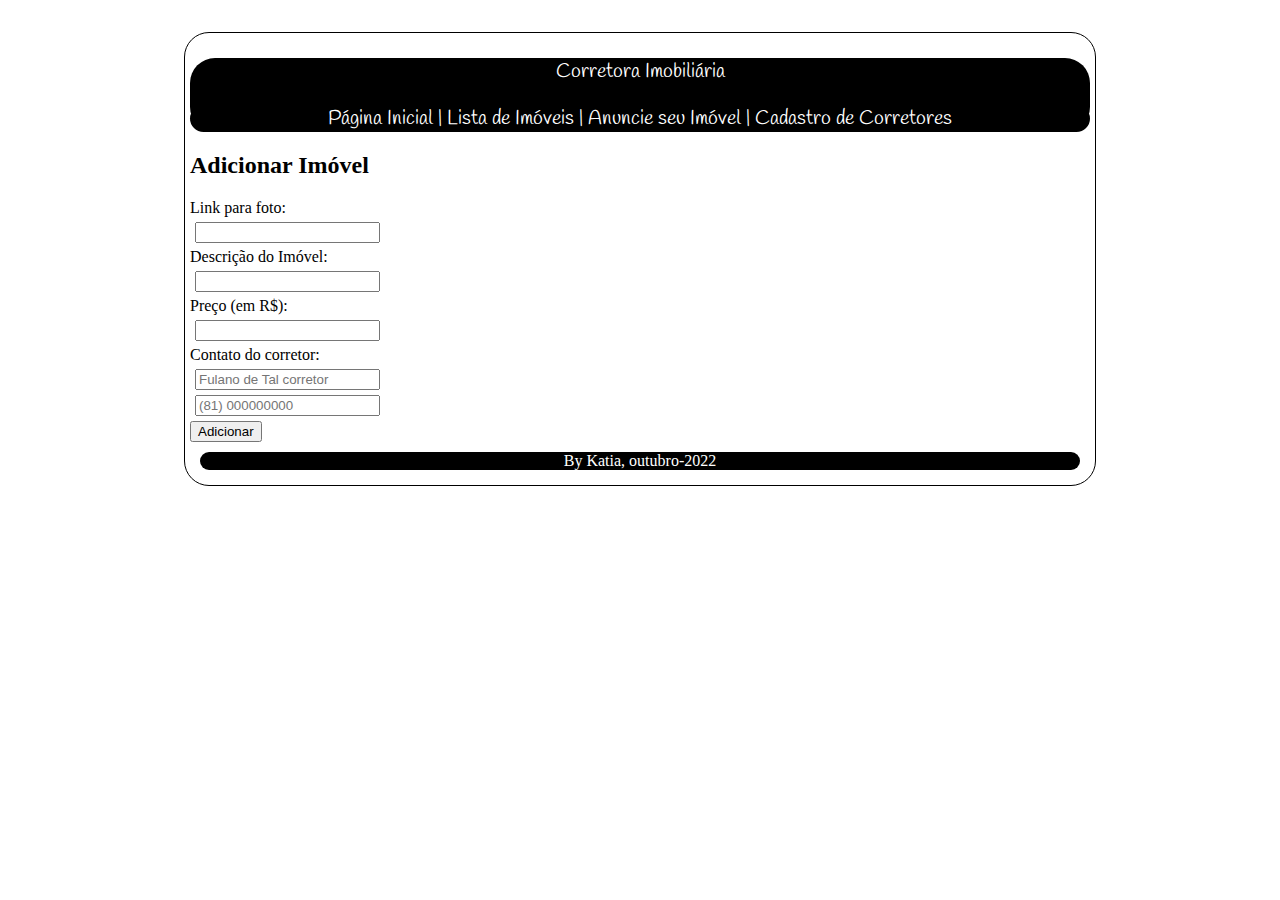
==== sistema-corretora/cadastro-imoveis.html @ 8dc57f45 "atividade 3" ====
<!DOCTYPE html>
<html lang="pt-br">
  <head>
    <meta charset="UTF-8" />
    <meta name="viewport" content="width=device-width, initial-scale=1.0" />
    <meta http-equiv="X-UA-Compatible" content="ie=edge" />
    <title>Cadastro de Imóveis</title>
    <link rel="stylesheet" href="./css/style.css">
    <link rel="stylesheet" href="./css/menu.css">

    <link rel="preconnect" href="https://fonts.googleapis.com">
    <link rel="preconnect" href="https://fonts.gstatic.com" crossorigin>
    <link href="https://fonts.googleapis.com/css2?family=Handlee&display=swap" rel="stylesheet">
  
  </head>
  
  <body class="container">
    <header>
      <div>
        <p>Corretora Imobiliária</p>
      </div>
  
      <div>
        <nav>
          <a href="index.html">Página Inicial</a>
          <a href="list-imoveis.html">Lista de Imóveis</a>
          <a href="cadastro-imoveis.html">Anuncie seu Imóvel</a>
          <a href="corretores.html">Cadastro de Corretores</a>
        </nav>
      </div>
    </header>

    <h2>Adicionar Imóvel</h2>
    <form action="">
      <div>
        <label for="link-foto">Link para foto: </label>
        <input type="url" id="link-foto" name="link-foto" />
      </div>

      <div>
        <label for="descricao">Descrição do Imóvel: </label>
        <!-- Adicione o id apropriado para o input abaixo -->
        <input type="text" id="desc" name="descrição" />
      </div>

      <div>
        <label for="preco">Preço (em R$): </label>
        <!-- Adicione o id apropriado e o type para receber números abaixo -->
        <input type="number" id="preco" name="preço" />
      </div>

      <div>
        <!-- Preencha as propriedades necessárias para os elementos abaixo -->
        <label>Contato do corretor: </label>
        <input type="text" id="nomeCorretor" name="nomeCorretor" placeholder="Fulano de Tal corretor"/>
        <input type="tel" id="telCorretor" name="telCorretor" placeholder="(81) 000000000"/>
      </div>

      <div class="form-add">
        <!-- Adicione ao type do botão abaixo o valor para que ele submeta o formulário -->
        <button type="submit">Adicionar</button>
      </div>
    </form>

    
  <footer>
    By Katia, outubro-2022
  </footer>
  </body>
</html>
---- sistema-corretora/css/style.css ----
.container {
    margin: 2em auto;
    width: 900px;
    border: 1px solid #000000;
    border-radius: 25px;
    padding: 5px;
    
}

table, tr {
    border: 1px solid black;
    margin: 5px;
    padding: 4px;
    border-radius: 15px;
}

#tabela__agendamento {
    border: 0px;
    margin: 5px;
    padding: 4px;
    border-radius: 15px;
}

table {
    width: 100%;
    height: 100%;
    margin-right: 3px;
}

td:hover {
    border: 5px solid gold;
    font-size: 20px;
    color: gold;
    
}

.tabela__imagem{
    width: 20%;
}

main {
    padding: 10px;
}

input {
    margin: 5px;
    display: block;
}

.tipo_visita {
    display: inline;
}

.conjunto__dadosCliente {
    display: flexbox;
    flex-direction: column;
}

footer {
    text-align: center;
    background-color: black;
    color: white;
    border-radius: 25px;
    margin: 10px;
}
---- sistema-corretora/css/menu.css ----
/* MENU - CSS*/
header, nav {
    text-align: center;
    background: black;
    color: white;
    font-family: 'Handlee', cursive;
    font-size: 20px;
    border-radius: 25px;
    justify-content: space-around;
}

a:link {
    text-decoration: none;
    color: white;
}

a:visited {
    color: white;
}


a:hover {
    color: rgb(119, 0, 255);
}


a::after {
    content: " | ";
    color: white;
}

a:last-child::after {
    content: " ";
}
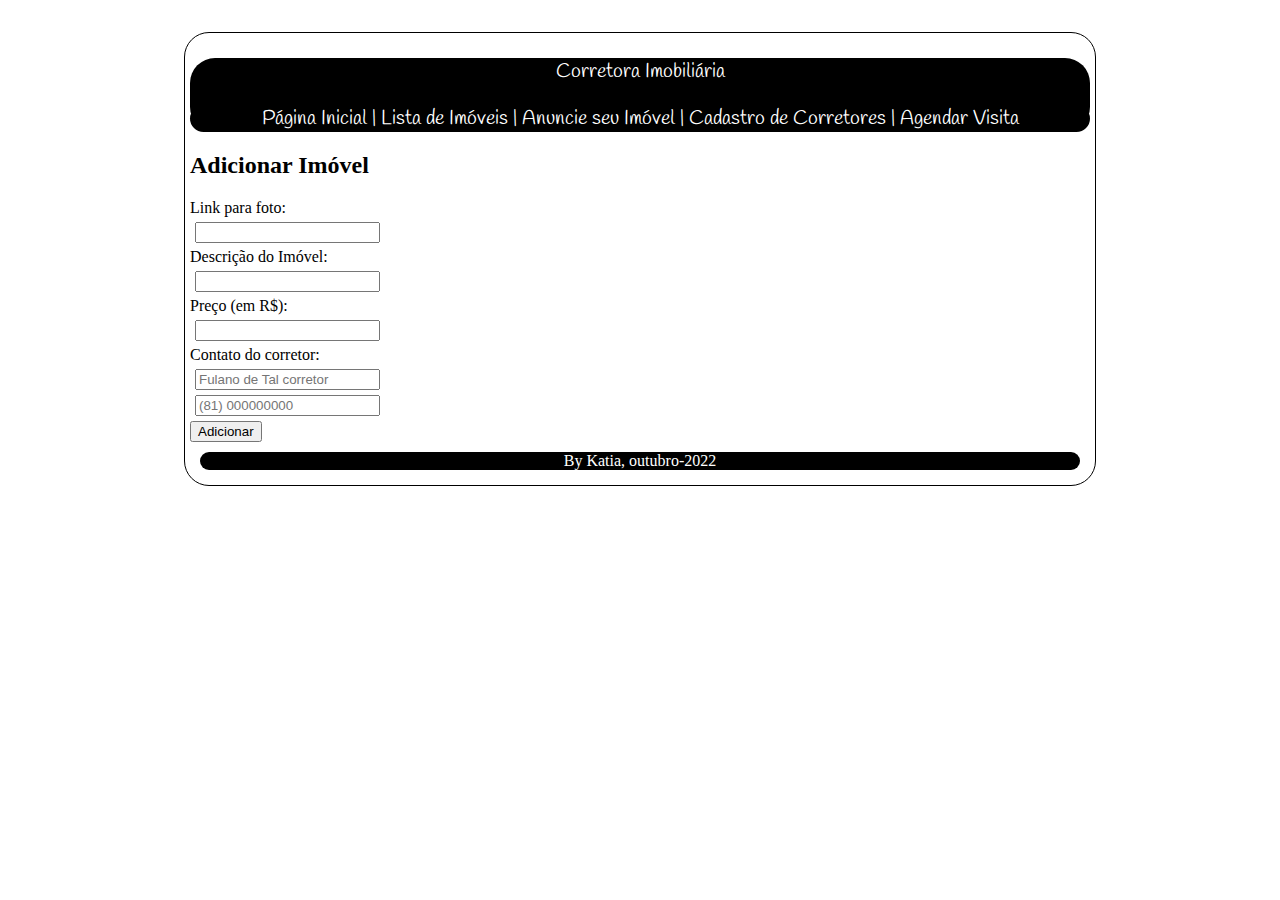
==== commit 4652ee73: "atividade 4 atuakização" ====
--- a/sistema-corretora/cadastro-imoveis.html
+++ b/sistema-corretora/cadastro-imoveis.html
@@ -26,6 +26,7 @@
           <a href="list-imoveis.html">Lista de Imóveis</a>
           <a href="cadastro-imoveis.html">Anuncie seu Imóvel</a>
           <a href="corretores.html">Cadastro de Corretores</a>
+          <a href="marcacao.html">Agendar Visita</a>
         </nav>
       </div>
     </header>
